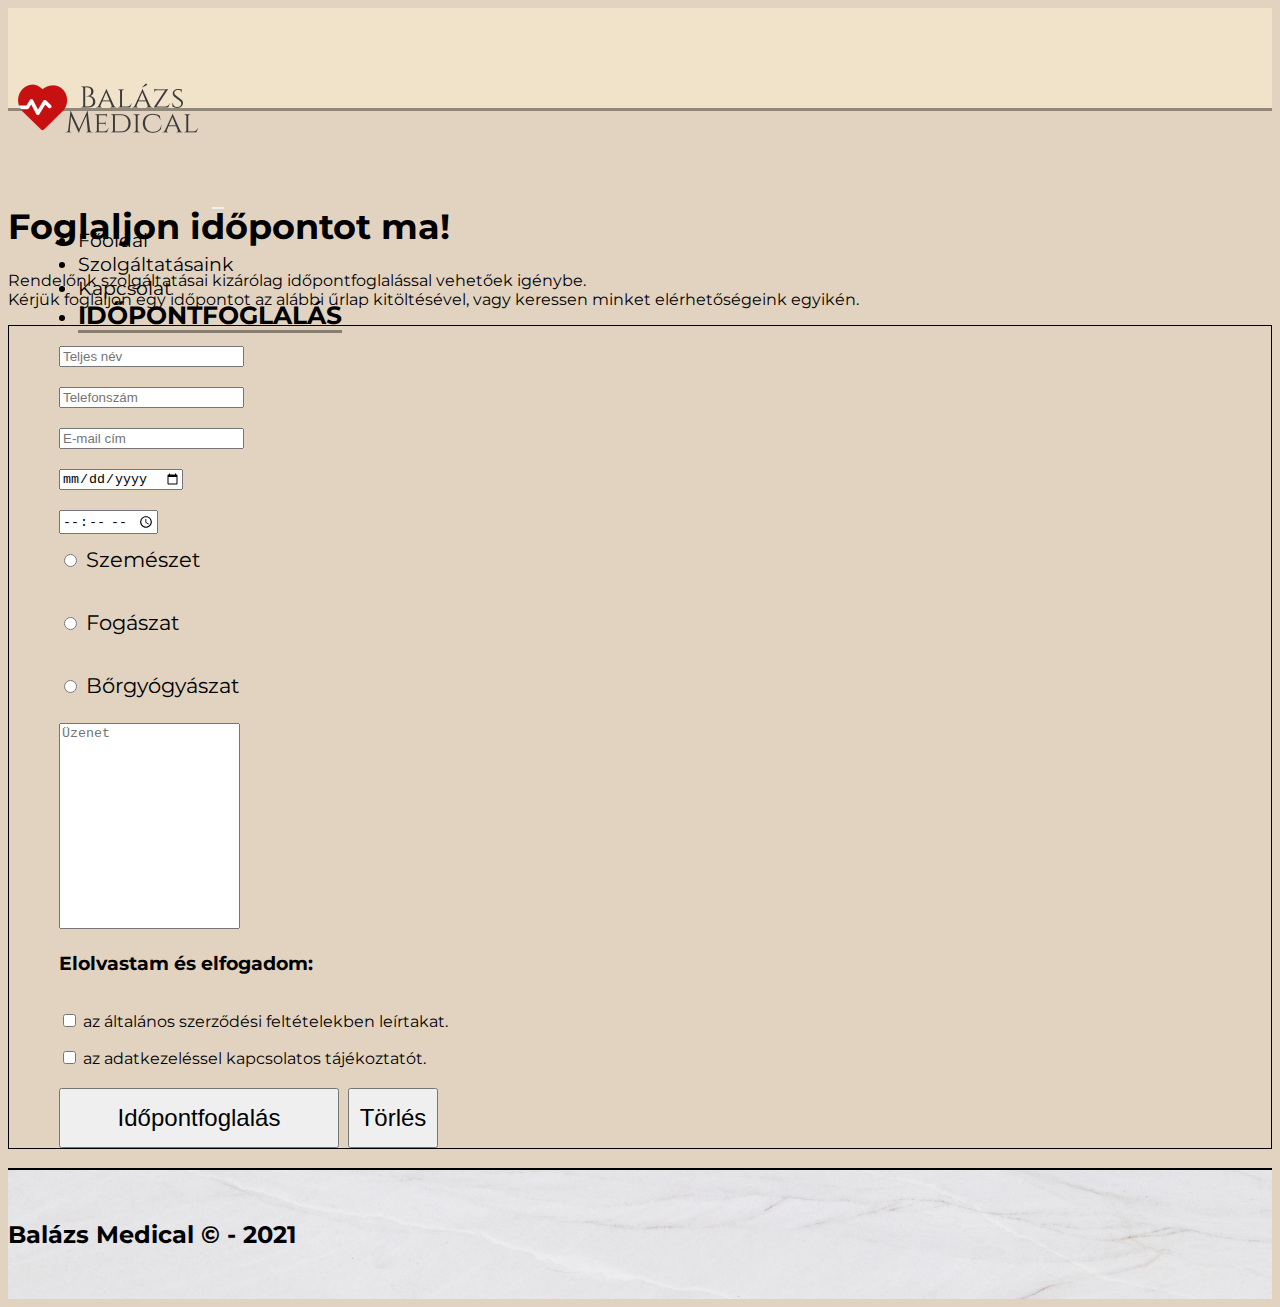
==== appointment.html @ 8642f4a6 "c" ====
<!DOCTYPE html>
<html lang="hu">

<head>
    <meta charset="UTF-8">
    <meta name="viewport" content="width=device-width, initial-scale=1.0">
    <link rel="preconnect" href="https://fonts.gstatic.com">
    <link href="https://fonts.googleapis.com/css2?family=Montserrat&display=swap" rel="stylesheet">
    <link href="https://cdn.jsdelivr.net/npm/bootstrap@5.0.0-beta3/dist/css/bootstrap.min.css" rel="stylesheet"
        integrity="sha384-eOJMYsd53ii+scO/bJGFsiCZc+5NDVN2yr8+0RDqr0Ql0h+rP48ckxlpbzKgwra6" crossorigin="anonymous">
    <script src="https://cdn.jsdelivr.net/npm/bootstrap@5.0.0-beta3/dist/js/bootstrap.bundle.min.js"
        integrity="sha384-JEW9xMcG8R+pH31jmWH6WWP0WintQrMb4s7ZOdauHnUtxwoG2vI5DkLtS3qm9Ekf"
        crossorigin="anonymous"></script>
    <link rel="stylesheet" href="./css/main.css">

    <title>Balázs Medical - Időpontfoglalás</title>
</head>

<body id="appointmentMain">
    <a href="#contact" id="tartalomraugras">Ugrás a tartalomra</a>
    <header>
        <nav class="navbar navbar-expand-lg text-uppercase navbar-light" id="mainNav">
            <div class="container-fluid">
                <a class="navbar-brand inactiveLink"><img src="./media/balazsmedical_logo.png" alt="Balázs Medical"></a>
                <button class="navbar-toggler" type="button" data-bs-toggle="collapse" data-bs-target="#collapseNav"
                    aria-controls="collapseNav" aria-expanded="false" aria-label="Navigáció ki- és bekapcsolása.">
                    <span class="navbar-toggler-icon"></span>
                </button>
                <div class="navbar-collapse collapse justify-content-end" id="collapseNav">
                    <ul class="navbar-nav align-items-center">
                        <li class="nav-item linkshadow">
                            <a class="nav-link" href="index.html">Főoldal</a>
                        </li>
                        <li class="nav-item linkshadow">
                            <a class="nav-link" href="services.html">Szolgáltatásaink</a>
                        </li>

                        <li class="nav-item linkshadow">
                            <a class="nav-link" href="contact.html">Kapcsolat</a>
                        </li>
                        <li class="nav-item linkshadow">
                            <a class="nav-link currentpage" id="idopontfoglalo" href="appointment.html">IDŐPONTFOGLALÁS</a>
                        </li>
                    </ul>
                </div>
            </div>
        </nav>
    </header>

    <div class="container" id="contact">
        <div class="row">
            <div class="col-12 text-center">
                <h1 tabindex="0">Foglaljon időpontot ma!</h1>
                <p tabindex="0">Rendelőnk szolgáltatásai kizárólag időpontfoglalással vehetőek igénybe. <br>
                    Kérjük foglaljon egy időpontot az alábbi űrlap kitöltésével, vagy keressen minket elérhetőségeink
                    egyikén.</p>
                <div id="formcontainer">
                    <form method="post" action="mailto:m1mjir@inf.elte.hu">
                        <div class="form-group row my-3">
                            <div class="col-lg-4">
                                <input type="text" class="form-control" id="inputNev" placeholder="Teljes név" maxlength="25">
                            </div>
                            <div class="col-lg-4">
                                <input type="tel" class="form-control" id="inputMobile" placeholder="Telefonszám" maxlength="12">
                            </div>
                            <div class="col-lg-4">
                                <input type="text" class="form-control" id="inputEmail" placeholder="E-mail cím" maxlength="25">
                            </div>
                        </div>
                        <div class="form-group row my-3">
                            <div class="col-lg-7">
                                <input type="date" class="form-control" id="inputDate">
                            </div>
                            <div class="col-lg-5">
                                <input type="time" min="09:00" max="17:30" step="1800" class="form-control"
                                    id="inputTime">
                            </div>
                        </div>
                        <div class="form-group row my-3">
                            <div class="col-lg-7 radiobuttons">
                                <input class="form-check-input" type="radio" name="selectedService" id="Szemeszet">
                                <label class="form-check-label" for="Szemeszet">
                                    Szemészet
                                </label> <br>
                                <input class="form-check-input" type="radio" name="selectedService" id="Fogaszat">
                                <label class="form-check-label" for="Fogaszat">
                                    Fogászat
                                </label> <br>
                                <input class="form-check-input" type="radio" name="selectedService" id="Borgyogyaszat">
                                <label class="form-check-label" for="Borgyogyaszat">
                                    Bőrgyógyászat
                                </label>
                            </div>
                            <div class="col-lg-5">
                                <div class="form-group">
                                    <textarea class="form-control inputArea" id="inputMessage" rows="5"
                                        placeholder="Üzenet" maxlength="150"></textarea>
                                </div>
                            </div>
                            <div class="form-group row my-3">
                                <div class="col-lg-7 checkboxes">
                                    <h3>Elolvastam és elfogadom:</h3>
                                    <div class="form-check">
                                        <input class="form-check-input" type="checkbox" value="" id="acceptAltSzerz">
                                        <label class="form-check-label" for="acceptAltSzerz">
                                            az általános szerződési feltételekben leírtakat.
                                        </label>
                                    </div>
                                    <div class="form-check">
                                        <input class="form-check-input" type="checkbox" value="" id="acceptAdatkezeles">
                                        <label class="form-check-label" for="acceptAdatkezeles">
                                            az adatkezeléssel kapcsolatos tájékoztatót.
                                        </label>
                                    </div>
                                </div>

                            <div class="col-lg-5 formbuttons">
                                    <button class="btn btn-secondary submitbutton" type="submit">Időpontfoglalás</button>
                                    <button class="btn btn-secondary resetbutton" type="reset">Törlés</button>
                            </div>
                        </div>
                        </div>
                    </form>
                </div>
            </div>
        </div>
    </div>

    <footer>
        <div class="container-fluid">
            <div class="col-12 text-center">
                <h2>Balázs Medical &copy; - 2021</h2>
            </div>
        </div>
    </footer>
</body>

</html>
---- css/main.css ----
/* Szalai Bence - M1MJIR
ELTE IK - Webfejlesztés */

body, html { overflow-x:hidden; }

body{
    background-color: #e2d3c0;
    font-family: 'Montserrat', sans-serif;
    position: relative;
    min-height: 100vh;
    padding-bottom: 100px;
}

.currentpage{
    border-bottom: 3px rgba(1, 1, 1, 0.4) solid;
}

.alcim{
    font-size: 2.2em;
    font-weight: bold;
    margin-bottom: 40px;
    margin-top: 50px;
}

a:active, a:link{
    color: black;
    text-decoration: underline;
}

.nav-link{
    text-decoration: none !important;
}

a:visited{
    color: rgb(151, 151, 151);
}

a:hover{
    transition: .2s;
    text-shadow:1px 1px rgba(0,0,0,0.4);
}

#tartalomraugras{
    background: #319795;
    color: #fff;
    font-weight: 700;
    padding: 4px;
    position: absolute;
    left:-10000px;
    transform: translateY(-100%);
}

#tartalomraugras:focus {
    transform: translateY(0%);
  }

/* ---------- NAVIGÁCIÓ ---------- */

.navbar{
    font-family: 'Montserrat', sans-serif;
    height: 100%;
    max-height: 100px;
    border-bottom: 3px solid rgba(0,0,0,0.4);
    padding-left: 120px;
    padding-right: 120px;
    background-color: #f0e3ca;
}

.navbar-nav > li{
    margin-left:30px;
    font-size: 1.4em;
  }

#idopontfoglalo{
    font-size: 1.3em;
    font-weight:bold;
    margin-right: 50px;
}

.navbar-toggler{
    border: 0px;
}

/* ---------- NAVIGÁCIÓ VÉGE ---------- */


/* ---------- GALÉRIA ---------- */

#carouselContainer{
   padding: 0px !important;
}

.carousel {
    width: 100%;
    height: 600px;
}

.carousel-inner {
    height: 100%;
    max-height: 100%;
}            

.carousel-item {
    width: 100%;
    height: 100%;                
}

.carousel .carousel-indicators button {
    width: 15px;
   height: 15px;
   border-radius: 100%;
 }

/* ---------- GALÉRIA VÉGE ---------- */

/* ---------- KÖSZÖNTŐ ---------- */

#koszonto{
    padding-top: 50px;
    text-align: justify;
    font-size: 1.05em;
}

#koszonto .row{
    height: 100%;
    margin-right: 150px;
    margin-left: 150px;
    padding-bottom: 50px;
}

#koszonto h1{
    font-size: 2.2em;
    font-weight: bold;
}

/* ---------- KÖSZÖNTŐ VÉGE ---------- */

/* ---------- ORVOSAINK ---------- */

#orvosaink{
    padding-top: 50px;
}

#orvosaink img{
    width: 350px;
    height: 350px;
}

.orvosbox {
    width: 100%;
    height: 100%;
    text-align: center;
}

.orvosbox img {
    margin: auto;
}


/* ---------- ORVOSAINK VÉGE ---------- */

/* ---------- VÉLEMÉNYEK ---------- */

#velemenyek{
    padding-top: 100px;
    padding-bottom: 50px;
}

#velemenyek img{
    width: 200px;
    height: 200px;
}

.velemenybox {
    width: 100%;
    height: 100%;
    text-align: center;
}

.velemenybox img {
    margin: auto;
}


.velemeny{
    margin-left: 50px;
    margin-right: 50px;
}

/* ---------- VÉLEMÉNYEK VÉGE ---------- */

/* ---------- HÍREK ---------- */

#hirek{
    padding-bottom: 50px;
}

#hirek .row{
    padding-top: 20px;
    border: 2px solid black;
}

#hirek .alcim{
    margin-bottom: 20px;
}

.kozerdekuhir{
    margin-top: 20px;
}

/* ---------- HÍREK VÉGE ---------- */

/* ---------- ELÉRHETŐSÉGEK ---------- */

.table td{
    border: 0px;
}

#elerhetosegek{
    padding-bottom: 50px;
}
/*#elerhetosegek .alcim{
    padding-top: 30px;
}

#contactfluidc{
    background-image: url(../media/tesztpic2.jpg);
    background-size:cover; 
    background-repeat: repeat-x;
}*/

#elerhetosegek .row{
    padding-top: 20px;
    border: 2px solid black;
}

.icon{
    width: 40px;
    height: 40px;
}

.socialmediaicon{
    width: 25px;
    height: 25px;
}

.contacticons img{
    margin-bottom: 10px;
}

#elerhetosegek .row{
    border-width: 0px;
}

.borderrow{
    border: 3px solid black !important;
}

#elerhetosegek{
    margin-bottom: 30px;
}

.mapsembed{
    width: 525px;
    height: 400px; 
}

/* ---------- ELÉRHETŐSÉGEK VÉGE ---------- */

/* ---------- LÁBLÉC ---------- */

footer{
    position: absolute;
    bottom: 0;
    width: 100%;
    padding-top: 30px;
    padding-bottom: 30px;
    border-top: 2px solid black;
    background-image: url(../media/tesztpic2.jpg);
    background-size:cover; 
    background-repeat: no-repeat;
}


/* ---------- LÁBLÉC VÉGE ---------- */

/* ----------                ---------- */
/* ----------                ---------- */
/* ----------                ---------- */
/* ITT KEZDŐDNEK A KÜLÖNBÖZŐ MÉRETEKRE OPTIMALIZÁLT CSS KÓDOK */
/* ----------                ---------- */
/* ----------                ---------- */
/* ----------                ---------- */



/* ---------- MOBIL NÉZET ---------- */

    @media screen and (max-width: 385px){

        #koszonto{
            padding-top: 0px;
        }

        #koszonto p{
            text-align: center;
        }

        #elerhetosegek .alcim{
            margin-bottom: 20px !important;
        }

        .datacolumn{
            padding-left: 0px;
        }

        .contacticons{
            width: 60px;
            float: left;
        }

        #formcontainer .submitbutton{
            width: 200px;
            font-size: 1.2em;
        }

        #formcontainer .resetbutton{
            width: 100px;
            margin-left: 40px;
        }

        .videocol video{
            width: 250px !important;
            max-width: 200px !important;
            position: relative;
            left: -10%;
        }

        .videocol video[poster]{
            object-fit: cover;
        }

    }

    @media screen and (max-width: 650px) {
        #koszonto video{
            width: 350px;
        }

        .carousel-indicators{
            visibility: hidden;
        }
        
        #hirek .row{
            margin-left: 20px;
            margin-right: 20px;
    }

        
    #instatd{
        padding-left: 0px !important;
        width: 90px !important;
    }

    #elerhetosegek img{
        text-align: center;
    }

    #servicesMain h1{
        font-size: 1.8rem !important;
    }

    .servcont table{
        width: 33%;
    }

}

/* ---------- MOBIL NÉZET VÉGE ---------- */

@media screen and (max-width: 1100px) { 
    #mainNav{
        padding-bottom: 15px;
    }
    .navbar-toggler{
        float: right;
    }

    #idopontfoglalo{
        font-size: 1.3em;
        font-weight:bold;
        margin-right: 0px;
    }    
    
    .navbar{
        padding-left: 60px;
        max-height: 400px;
        text-align: center;
    }
    .navbar-brand img{
        position: absolute;
        top: -25px;
        left: 20px;
        width: 120px;
        height: 120px;
    }
    .navbar-nav > li{
    margin-left:30px;
    font-size: 70%
    }

    .alcim{
        margin-left: 0px; 
    }

    .orvosbox{
        margin-top: 40px;
    }

    #orvosaink{
        padding-bottom: 50px;
    }
       
    .velemeny{
        margin-left: 80px;
        margin-right: 80px;
    }

    #throw{
        vertical-align: middle;
        text-align: center;
    }
}

@media screen and (max-width: 1350px) {
    #mainNav{
        padding-left: 0px;
        padding-right: 0px;
    }
    
    .navbar-nav > li{
        margin-left:30px;
        font-size: 1.2em;
    }

    .carousel {
        width: 100%;
        height: 300px;
    }

        
    #koszonto{
        text-align: center;
    }

    #koszonto .row{
        height: 100%;
        margin-right: 50px;
        margin-left: 50px;
        padding-bottom: 50px;
    }

    #orvosaink img{
        width: 300px;
        height: 300px;
    }    

    .velemenybox, .orvosbox{
        margin-top: 50px;
    }

    .velemeny{
        margin-left: 30px;
        margin-right: 30px;
    }
 
}

@media screen and (max-width: 1400px){
    /* FORM OPTIMALIZÁLÁSA KIS MÉRETEKRE: */
        form input, form button{
            margin-top: 20px;
        }
    
        #formcontainer{
            padding-left: 50px !important;
            padding-right: 50px !important;
        } 

        
    .contacticons{
        text-align: right;
    }

    #contact iframe, #elerhetosegek iframe{
        width: 100% !important;
    }
}

/* SERVICES.HTML - SZOLGÁLTATÁSOK OLDALA */

/*#servicesMain{
    background-image: url(../media/marblebackground.jpg);
}*/

#services, #contact{
    padding-top: 70px;
}

#services h1, #contact h1{
    font-size: 2.2em;
    font-weight: bold;
}

.smallborder{
    font-size: 1em;
    margin-bottom: 50px;
}

.servcont table{
    border: 3px black solid;
}

.smallborder td{
    padding: 3px;
    border: 1px grey solid;
}

.servicecategory{
    border: 3px black solid !important;
    text-align: center;
    vertical-align: middle;
}

.servicecategory h2{
    font-weight: bold;
}

.lastitemofcategory td{
    border-bottom: 3px black solid !important;
}

#throw{
    border-bottom: 3px black solid !important;
}

/* ---------- SERVICES.HTML VÉGE ---------- */

/* ---------- CONTACT.HTML - KAPCSOLAT OLDAL ---------- */

#contactpagetable{
    margin: 0 auto;
    height: 400px;
    width: 60%;
    text-align: center;
    vertical-align: middle;
    padding-bottom: 0px !important;
}

#contactpagetable td:first-child{
    width: 100px;
    text-align: right;
}

#contactpagetable td{
    border: 0px black solid;
}

#contactpagetable td:last-child{
    text-align: left;
}

#contact iframe{
    width: 90%;
    margin-top: 50px;
    margin-bottom: 50px;
}


/* ---------- CONTACT.HTML VÉGE ---------- */

/* ---------- APPOINTMENT.HTML - IDŐPONTFOGLALÓ OLDAL ---------- */

#formcontainer{
    padding-right: 150px;
    padding-left: 150px;
    border: 1px black solid;
    margin-bottom: 50px;
}

.radiobuttons{
    text-align: left;
    font-size: 1.3em;
}

.radiobuttons input{
    margin-bottom: 30px;
}

.inputArea{
    height: 200px;
}

.checkboxes{
    text-align: left;
}

.formbuttons button:first-child{
    font-size: 1.5em;
    width: 280px;
    height: 60px;
}

.resetbutton{
    width: 90px;
    height: 60px;
    margin-left: 5px;
    font-size: 1.5em;
}

textarea{
    resize: none;
}

/* ---------- APPOINTMENT.HTML VÉGE ---------- */
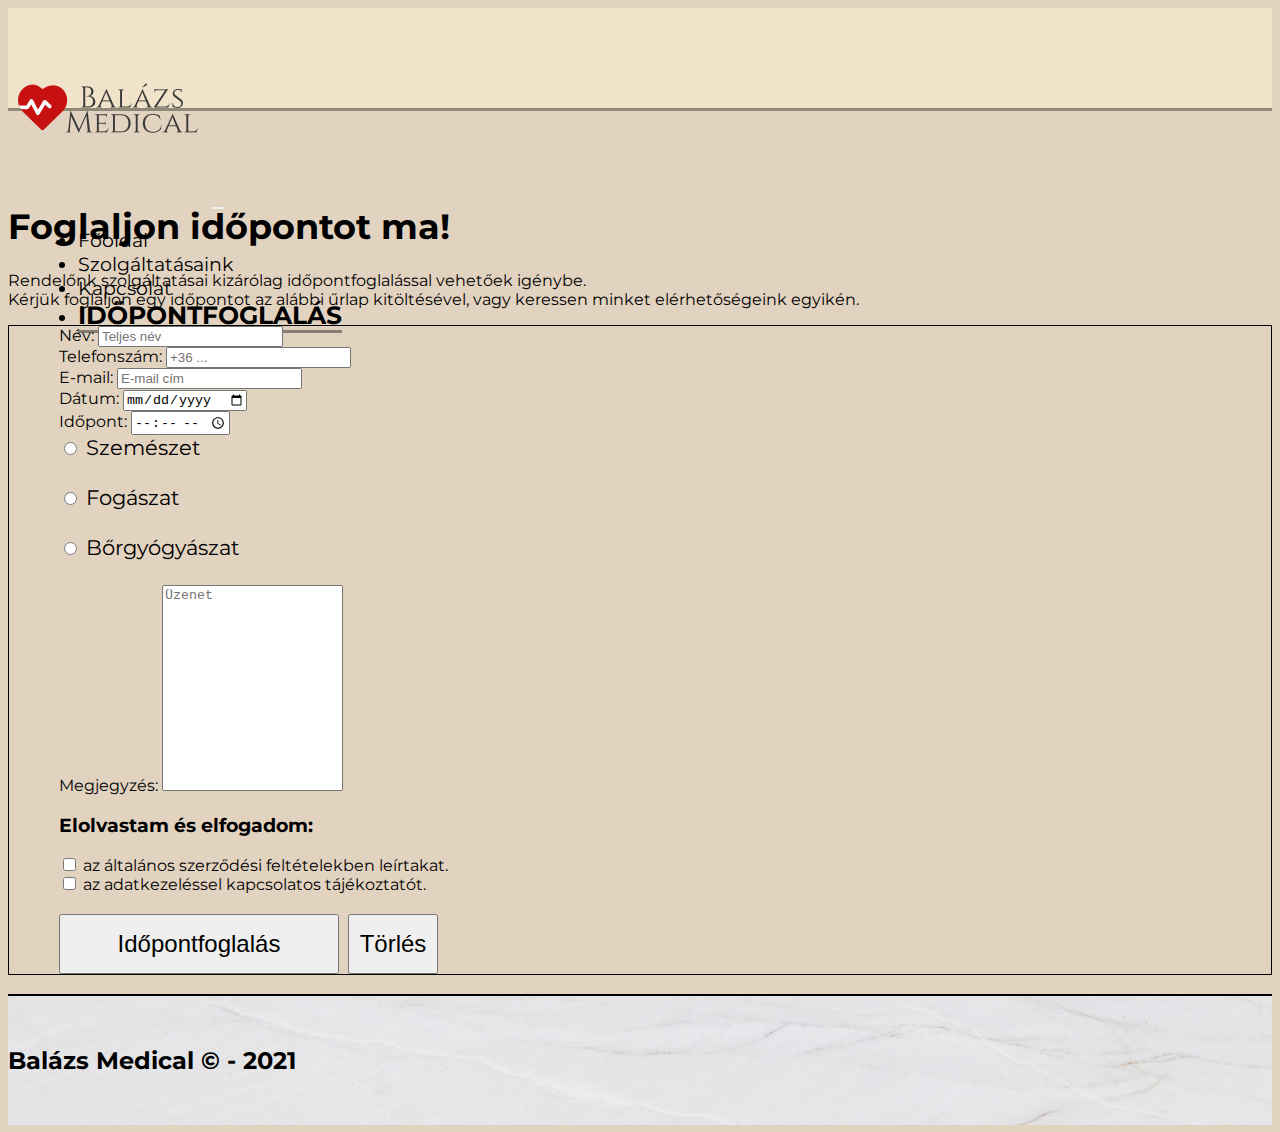
==== commit 176c7189: "c" ====
--- a/appointment.html
+++ b/appointment.html
@@ -57,57 +57,73 @@
                 <div id="formcontainer">
                     <form method="post" action="mailto:m1mjir@inf.elte.hu">
                         <div class="form-group row my-3">
-                            <div class="col-lg-4">
-                                <input type="text" class="form-control" id="inputNev" placeholder="Teljes név" maxlength="25">
+                            <div class="col-lg-4 inputField">
+                                <div class="form-group">
+                                    <label class="form-label" for="inputNev">Név:</label>
+                                    <input type="text" class="form-control" value="" name="teljesnev" id="inputNev" placeholder="Teljes név" maxlength="25">
+                                </div>
                             </div>
-                            <div class="col-lg-4">
-                                <input type="tel" class="form-control" id="inputMobile" placeholder="Telefonszám" maxlength="12">
+                            <div class="col-lg-4 inputField">
+                                <div class="form-group">
+                                    <label class="form-label" for="inputMobile">Telefonszám:</label>
+                                    <input type="tel" class="form-control" id="inputMobile" value="" name="telefonszam" placeholder="+36 ..." maxlength="12">
+                                </div>
                             </div>
-                            <div class="col-lg-4">
-                                <input type="text" class="form-control" id="inputEmail" placeholder="E-mail cím" maxlength="25">
+                            <div class="col-lg-4 inputField">
+                                <div class="form-group">
+                                    <label class="form-label" for="inputEmail">E-mail:</label>
+                                    <input type="text" class="form-control" id="inputEmail" value="" name="emailcim" placeholder="E-mail cím" maxlength="25">
+                                </div>
                             </div>
                         </div>
                         <div class="form-group row my-3">
-                            <div class="col-lg-7">
-                                <input type="date" class="form-control" id="inputDate">
+                            <div class="col-lg-7 inputField">
+                                <div class="form-group">
+                                    <label class="form-label" for="inputDate">Dátum:</label>
+                                <input type="date" class="form-control" id="inputDate" value="" name="datum">
+                                </div>
                             </div>
-                            <div class="col-lg-5">
-                                <input type="time" min="09:00" max="17:30" step="1800" class="form-control"
-                                    id="inputTime">
+                            <div class="col-lg-5 inputField">
+                                <div class="form-group">
+                                    <label class="form-label" for="inputTime">Időpont:</label>
+                                    <input type="time" min="09:00" max="17:30" step="1800" class="form-control"
+                                    id="inputTime" value="" name="idopont">
+                                </div>
                             </div>
                         </div>
                         <div class="form-group row my-3">
                             <div class="col-lg-7 radiobuttons">
-                                <input class="form-check-input" type="radio" name="selectedService" id="Szemeszet">
+                                <input class="form-check-input" type="radio" name="selectedService" id="Szemeszet" value="Szemeszet">
                                 <label class="form-check-label" for="Szemeszet">
                                     Szemészet
                                 </label> <br>
-                                <input class="form-check-input" type="radio" name="selectedService" id="Fogaszat">
+                                <input class="form-check-input" type="radio" name="selectedService" id="Fogaszat" value="Fogaszat">
                                 <label class="form-check-label" for="Fogaszat">
                                     Fogászat
                                 </label> <br>
-                                <input class="form-check-input" type="radio" name="selectedService" id="Borgyogyaszat">
+                                <input class="form-check-input" type="radio" name="selectedService" id="Borgyogyaszat" value="Borgyogyaszat">
                                 <label class="form-check-label" for="Borgyogyaszat">
                                     Bőrgyógyászat
                                 </label>
                             </div>
-                            <div class="col-lg-5">
+                            <div class="col-lg-5 inputField">
                                 <div class="form-group">
+                                    <label class="form-label" for="inputMessage">Megjegyzés:</label>
                                     <textarea class="form-control inputArea" id="inputMessage" rows="5"
-                                        placeholder="Üzenet" maxlength="150"></textarea>
+                                        placeholder="Üzenet" maxlength="150" value="" name="megjegyzes"></textarea>
                                 </div>
                             </div>
                             <div class="form-group row my-3">
                                 <div class="col-lg-7 checkboxes">
                                     <h3>Elolvastam és elfogadom:</h3>
                                     <div class="form-check">
-                                        <input class="form-check-input" type="checkbox" value="" id="acceptAltSzerz">
+                                        <input class="form-check-input" type="checkbox" value="" id="acceptAltSzerz" name="elfASZF">
                                         <label class="form-check-label" for="acceptAltSzerz">
                                             az általános szerződési feltételekben leírtakat.
                                         </label>
                                     </div>
                                     <div class="form-check">
-                                        <input class="form-check-input" type="checkbox" value="" id="acceptAdatkezeles">
+                                        <input class="form-check-input" type="checkbox" value="" id="acceptAdatkezeles" name="elfAdatkezeles">
                                         <label class="form-check-label" for="acceptAdatkezeles">
                                             az adatkezeléssel kapcsolatos tájékoztatót.
                                         </label>
--- a/css/main.css
+++ b/css/main.css
@@ -25,20 +25,22 @@
 a:active, a:link{
     color: black;
     text-decoration: underline;
-}
-
-.nav-link{
-    text-decoration: none !important;
-}
+} 
 
 a:visited{
-    color: rgb(151, 151, 151);
+    color: rgb(167, 167, 167);
+    font-style: italic;
 }
 
 a:hover{
     transition: .2s;
     text-shadow:1px 1px rgba(0,0,0,0.4);
 }
+
+.nav-link{
+    text-decoration: none !important;
+}
+
 
 #tartalomraugras{
     background: #319795;
@@ -588,6 +590,19 @@
     margin-bottom: 50px;
 }
 
+#formcontainer .inputField{
+    text-align: left;
+}
+
+#formcontainer .form-label{
+    margin-bottom: 0px;
+    margin-top: 15px;
+}
+
+#formcontainer input{
+    margin-top: 0px;
+}
+
 .radiobuttons{
     text-align: left;
     font-size: 1.3em;
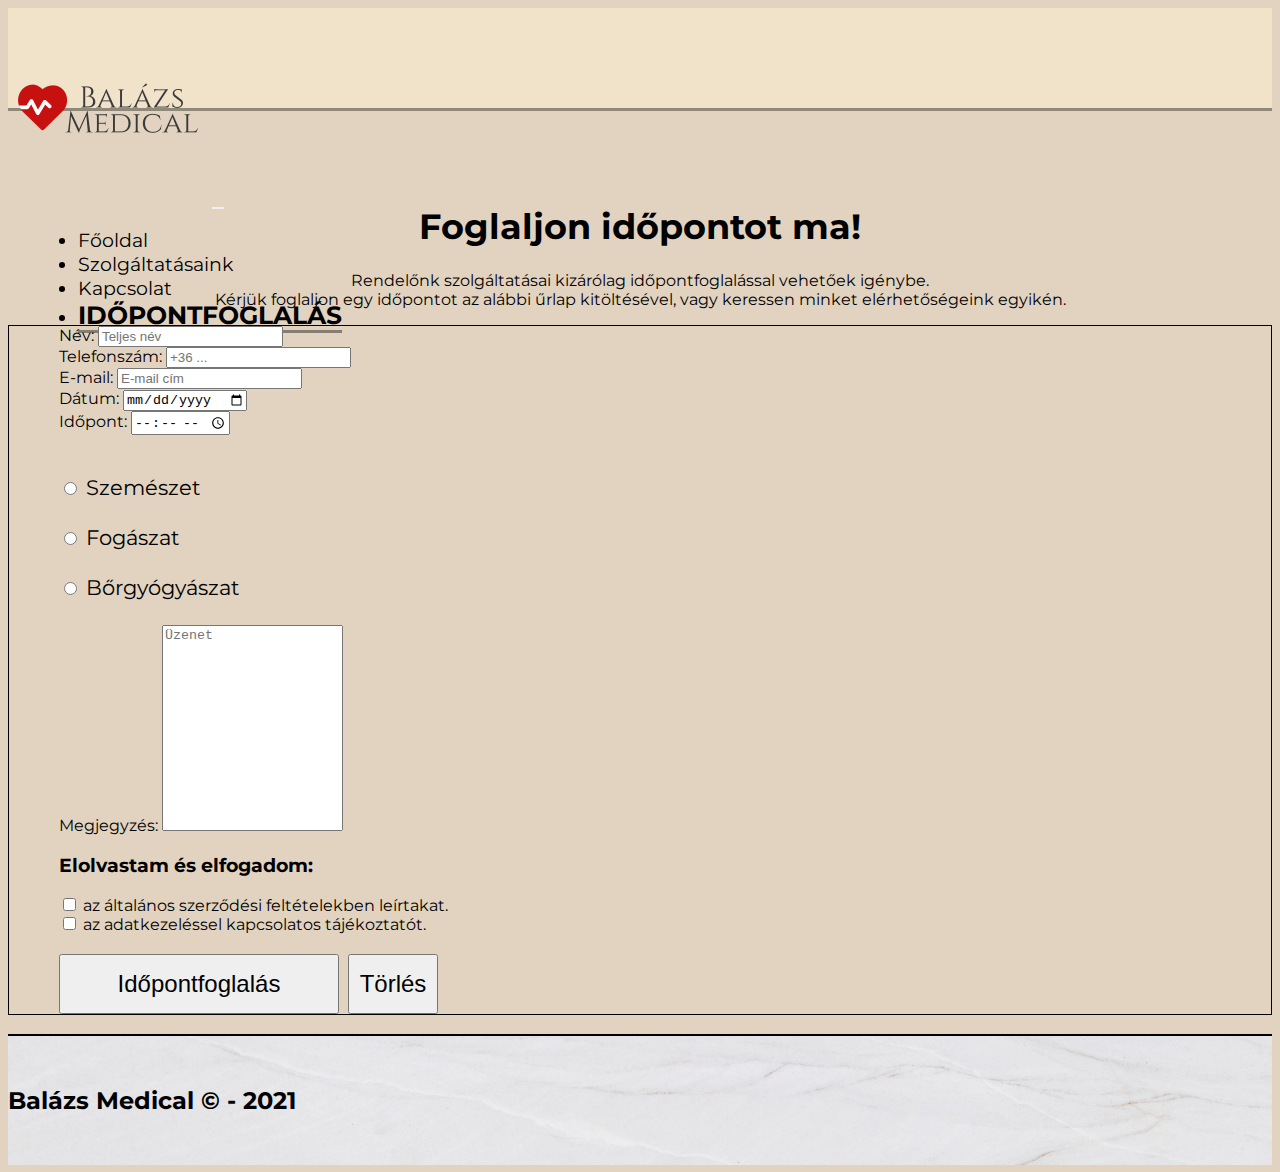
==== commit d014bc41: "c" ====
--- a/appointment.html
+++ b/appointment.html
@@ -49,11 +49,12 @@
 
     <div class="container" id="contact">
         <div class="row">
-            <div class="col-12 text-center">
+            <div class="col-12 centCol">
                 <h1 tabindex="0">Foglaljon időpontot ma!</h1>
                 <p tabindex="0">Rendelőnk szolgáltatásai kizárólag időpontfoglalással vehetőek igénybe. <br>
                     Kérjük foglaljon egy időpontot az alábbi űrlap kitöltésével, vagy keressen minket elérhetőségeink
                     egyikén.</p>
+                </div>
                 <div id="formcontainer">
                     <form method="post" action="mailto:m1mjir@inf.elte.hu">
                         <div class="form-group row my-3">
@@ -129,16 +130,14 @@
                                         </label>
                                     </div>
                                 </div>
-
-                            <div class="col-lg-5 formbuttons">
-                                    <button class="btn btn-secondary submitbutton" type="submit">Időpontfoglalás</button>
-                                    <button class="btn btn-secondary resetbutton" type="reset">Törlés</button>
+                                    <div class="col-lg-5 formbuttons">
+                                        <button class="btn btn-secondary submitbutton" type="submit">Időpontfoglalás</button>
+                                        <button class="btn btn-secondary resetbutton" type="reset">Törlés</button>
+                                    </div>
                             </div>
-                        </div>
                         </div>
                     </form>
                 </div>
-            </div>
         </div>
     </div>
 
--- a/css/main.css
+++ b/css/main.css
@@ -376,6 +376,14 @@
         width: 33%;
     }
 
+    .formbuttons{
+        text-align: center;
+    }
+
+    .resetbutton{
+        margin-left: 0px !important;
+    }
+
 }
 
 /* ---------- MOBIL NÉZET VÉGE ---------- */
@@ -590,8 +598,8 @@
     margin-bottom: 50px;
 }
 
-#formcontainer .inputField{
-    text-align: left;
+.centCol{
+    text-align: center;
 }
 
 #formcontainer .form-label{
@@ -604,6 +612,7 @@
 }
 
 .radiobuttons{
+    margin-top: 40px;
     text-align: left;
     font-size: 1.3em;
 }
@@ -616,9 +625,6 @@
     height: 200px;
 }
 
-.checkboxes{
-    text-align: left;
-}
 
 .formbuttons button:first-child{
     font-size: 1.5em;
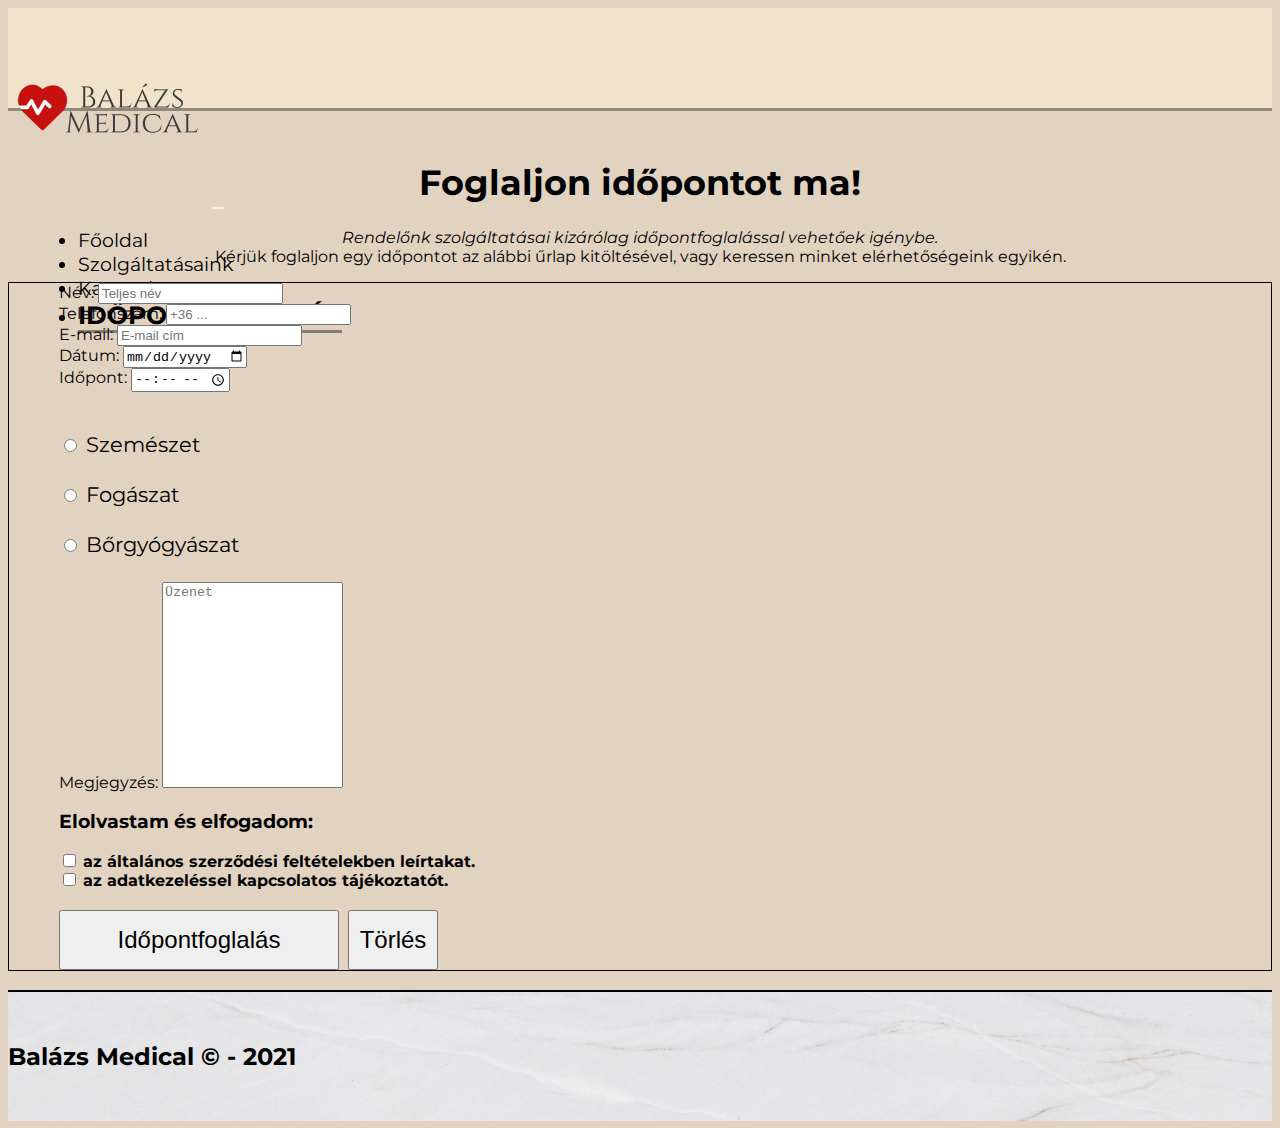
==== commit 97740f0b: "c" ====
--- a/appointment.html
+++ b/appointment.html
@@ -17,7 +17,7 @@
 </head>
 
 <body id="appointmentMain">
-    <a href="#contact" id="tartalomraugras">Ugrás a tartalomra</a>
+    <a href="#appointment" id="tartalomraugras">Ugrás a tartalomra</a>
     <header>
         <nav class="navbar navbar-expand-lg text-uppercase navbar-light" id="mainNav">
             <div class="container-fluid">
@@ -39,7 +39,8 @@
                             <a class="nav-link" href="contact.html">Kapcsolat</a>
                         </li>
                         <li class="nav-item linkshadow">
-                            <a class="nav-link currentpage" id="idopontfoglalo" href="appointment.html">IDŐPONTFOGLALÁS</a>
+                            <a class="nav-link currentpage" id="idopontfoglalo"
+                                href="appointment.html">IDŐPONTFOGLALÁS</a>
                         </li>
                     </ul>
                 </div>
@@ -47,99 +48,107 @@
         </nav>
     </header>
 
-    <div class="container" id="contact">
-        <div class="row">
-            <div class="col-12 centCol">
-                <h1 tabindex="0">Foglaljon időpontot ma!</h1>
-                <p tabindex="0">Rendelőnk szolgáltatásai kizárólag időpontfoglalással vehetőek igénybe. <br>
-                    Kérjük foglaljon egy időpontot az alábbi űrlap kitöltésével, vagy keressen minket elérhetőségeink
-                    egyikén.</p>
+    <section class="container" id="appointment">
+            <div class="row">
+                <div class="col-12 centCol">
+                    <h1 tabindex="0">Foglaljon időpontot ma!</h1>
+                    <p tabindex="0"><em>Rendelőnk szolgáltatásai kizárólag időpontfoglalással vehetőek igénybe. </em><br>
+                        Kérjük foglaljon egy időpontot az alábbi űrlap kitöltésével, vagy keressen minket elérhetőségeink
+                        egyikén.</p>
                 </div>
-                <div id="formcontainer">
-                    <form method="post" action="mailto:m1mjir@inf.elte.hu">
-                        <div class="form-group row my-3">
-                            <div class="col-lg-4 inputField">
-                                <div class="form-group">
-                                    <label class="form-label" for="inputNev">Név:</label>
-                                    <input type="text" class="form-control" value="" name="teljesnev" id="inputNev" placeholder="Teljes név" maxlength="25">
-                                </div>
+            </div>
+            <div id="formcontainer">
+                <form method="post" action="mailto:m1mjir@inf.elte.hu">
+                    <div class="form-group row my-3">
+                        <div class="col-lg-4 inputField">
+                            <div class="form-group">
+                                <label class="form-label" for="inputNev">Név:</label>
+                                <input type="text" class="form-control" value="" name="teljesnev" id="inputNev"
+                                    placeholder="Teljes név" maxlength="25">
                             </div>
-                            <div class="col-lg-4 inputField">
-                                <div class="form-group">
-                                    <label class="form-label" for="inputMobile">Telefonszám:</label>
-                                    <input type="tel" class="form-control" id="inputMobile" value="" name="telefonszam" placeholder="+36 ..." maxlength="12">
-                                </div>
+                        </div>
+                        <div class="col-lg-4 inputField">
+                            <div class="form-group">
+                                <label class="form-label" for="inputMobile">Telefonszám:</label>
+                                <input type="tel" class="form-control" id="inputMobile" value="" name="telefonszam"
+                                    placeholder="+36 ..." maxlength="12">
                             </div>
-                            <div class="col-lg-4 inputField">
-                                <div class="form-group">
-                                    <label class="form-label" for="inputEmail">E-mail:</label>
-                                    <input type="text" class="form-control" id="inputEmail" value="" name="emailcim" placeholder="E-mail cím" maxlength="25">
-                                </div>
+                        </div>
+                        <div class="col-lg-4 inputField">
+                            <div class="form-group">
+                                <label class="form-label" for="inputEmail">E-mail:</label>
+                                <input type="text" class="form-control" id="inputEmail" value="" name="emailcim"
+                                    placeholder="E-mail cím" maxlength="25">
+                            </div>
+                        </div>
+                    </div>
+                    <div class="form-group row my-3">
+                        <div class="col-lg-7 inputField">
+                            <div class="form-group">
+                                <label class="form-label" for="inputDate">Dátum:</label>
+                                <input type="date" class="form-control" id="inputDate" value="" name="datum">
+                            </div>
+                        </div>
+                        <div class="col-lg-5 inputField">
+                            <div class="form-group">
+                                <label class="form-label" for="inputTime">Időpont:</label>
+                                <input type="time" min="09:00" max="17:30" step="1800" class="form-control"
+                                    id="inputTime" value="" name="idopont">
+                            </div>
+                        </div>
+                    </div>
+                    <div class="form-group row my-3">
+                        <div class="col-lg-7 radiobuttons">
+                            <input class="form-check-input" type="radio" name="selectedService" id="Szemeszet"
+                                value="Szemeszet">
+                            <label class="form-check-label" for="Szemeszet">
+                                Szemészet
+                            </label> <br>
+                            <input class="form-check-input" type="radio" name="selectedService" id="Fogaszat"
+                                value="Fogaszat">
+                            <label class="form-check-label" for="Fogaszat">
+                                Fogászat
+                            </label> <br>
+                            <input class="form-check-input" type="radio" name="selectedService" id="Borgyogyaszat"
+                                value="Borgyogyaszat">
+                            <label class="form-check-label" for="Borgyogyaszat">
+                                Bőrgyógyászat
+                            </label>
+                        </div>
+                        <div class="col-lg-5 inputField">
+                            <div class="form-group">
+                                <label class="form-label" for="inputMessage">Megjegyzés:</label>
+                                <textarea class="form-control inputArea" id="inputMessage" rows="5" placeholder="Üzenet"
+                                    maxlength="150" name="megjegyzes"></textarea>
                             </div>
                         </div>
                         <div class="form-group row my-3">
-                            <div class="col-lg-7 inputField">
-                                <div class="form-group">
-                                    <label class="form-label" for="inputDate">Dátum:</label>
-                                <input type="date" class="form-control" id="inputDate" value="" name="datum">
+                            <div class="col-lg-7 checkboxes">
+                                <h3>Elolvastam és elfogadom:</h3>
+                                <div class="form-check">
+                                    <input class="form-check-input" type="checkbox" value="" id="acceptAltSzerz"
+                                        name="elfASZF">
+                                    <label class="form-check-label" for="acceptAltSzerz">
+                                        <strong>az általános szerződési feltételekben leírtakat.</strong>
+                                    </label>
+                                </div>
+                                <div class="form-check">
+                                    <input class="form-check-input" type="checkbox" value="" id="acceptAdatkezeles"
+                                        name="elfAdatkezeles">
+                                    <label class="form-check-label" for="acceptAdatkezeles">
+                                        <strong>az adatkezeléssel kapcsolatos tájékoztatót.</strong>
+                                    </label>
                                 </div>
                             </div>
-                            <div class="col-lg-5 inputField">
-                                <div class="form-group">
-                                    <label class="form-label" for="inputTime">Időpont:</label>
-                                    <input type="time" min="09:00" max="17:30" step="1800" class="form-control"
-                                    id="inputTime" value="" name="idopont">
-                                </div>
+                            <div class="col-lg-5 formbuttons">
+                                <button class="btn btn-secondary submitbutton" type="submit">Időpontfoglalás</button>
+                                <button class="btn btn-secondary resetbutton" type="reset">Törlés</button>
                             </div>
                         </div>
-                        <div class="form-group row my-3">
-                            <div class="col-lg-7 radiobuttons">
-                                <input class="form-check-input" type="radio" name="selectedService" id="Szemeszet" value="Szemeszet">
-                                <label class="form-check-label" for="Szemeszet">
-                                    Szemészet
-                                </label> <br>
-                                <input class="form-check-input" type="radio" name="selectedService" id="Fogaszat" value="Fogaszat">
-                                <label class="form-check-label" for="Fogaszat">
-                                    Fogászat
-                                </label> <br>
-                                <input class="form-check-input" type="radio" name="selectedService" id="Borgyogyaszat" value="Borgyogyaszat">
-                                <label class="form-check-label" for="Borgyogyaszat">
-                                    Bőrgyógyászat
-                                </label>
-                            </div>
-                            <div class="col-lg-5 inputField">
-                                <div class="form-group">
-                                    <label class="form-label" for="inputMessage">Megjegyzés:</label>
-                                    <textarea class="form-control inputArea" id="inputMessage" rows="5"
-                                        placeholder="Üzenet" maxlength="150" value="" name="megjegyzes"></textarea>
-                                </div>
-                            </div>
-                            <div class="form-group row my-3">
-                                <div class="col-lg-7 checkboxes">
-                                    <h3>Elolvastam és elfogadom:</h3>
-                                    <div class="form-check">
-                                        <input class="form-check-input" type="checkbox" value="" id="acceptAltSzerz" name="elfASZF">
-                                        <label class="form-check-label" for="acceptAltSzerz">
-                                            az általános szerződési feltételekben leírtakat.
-                                        </label>
-                                    </div>
-                                    <div class="form-check">
-                                        <input class="form-check-input" type="checkbox" value="" id="acceptAdatkezeles" name="elfAdatkezeles">
-                                        <label class="form-check-label" for="acceptAdatkezeles">
-                                            az adatkezeléssel kapcsolatos tájékoztatót.
-                                        </label>
-                                    </div>
-                                </div>
-                                    <div class="col-lg-5 formbuttons">
-                                        <button class="btn btn-secondary submitbutton" type="submit">Időpontfoglalás</button>
-                                        <button class="btn btn-secondary resetbutton" type="reset">Törlés</button>
-                                    </div>
-                            </div>
-                        </div>
-                    </form>
-                </div>
-        </div>
-    </div>
+                    </div>
+                </form>
+            </div>
+    </section>
 
     <footer>
         <div class="container-fluid">
--- a/css/main.css
+++ b/css/main.css
@@ -598,6 +598,10 @@
     margin-bottom: 50px;
 }
 
+#appointment{
+    margin-top: 50px;
+}
+
 .centCol{
     text-align: center;
 }
@@ -643,4 +647,9 @@
     resize: none;
 }
 
+#appointment h1{
+    font-size: 2.2em;
+    font-weight: bold;
+}
+
 /* ---------- APPOINTMENT.HTML VÉGE ---------- */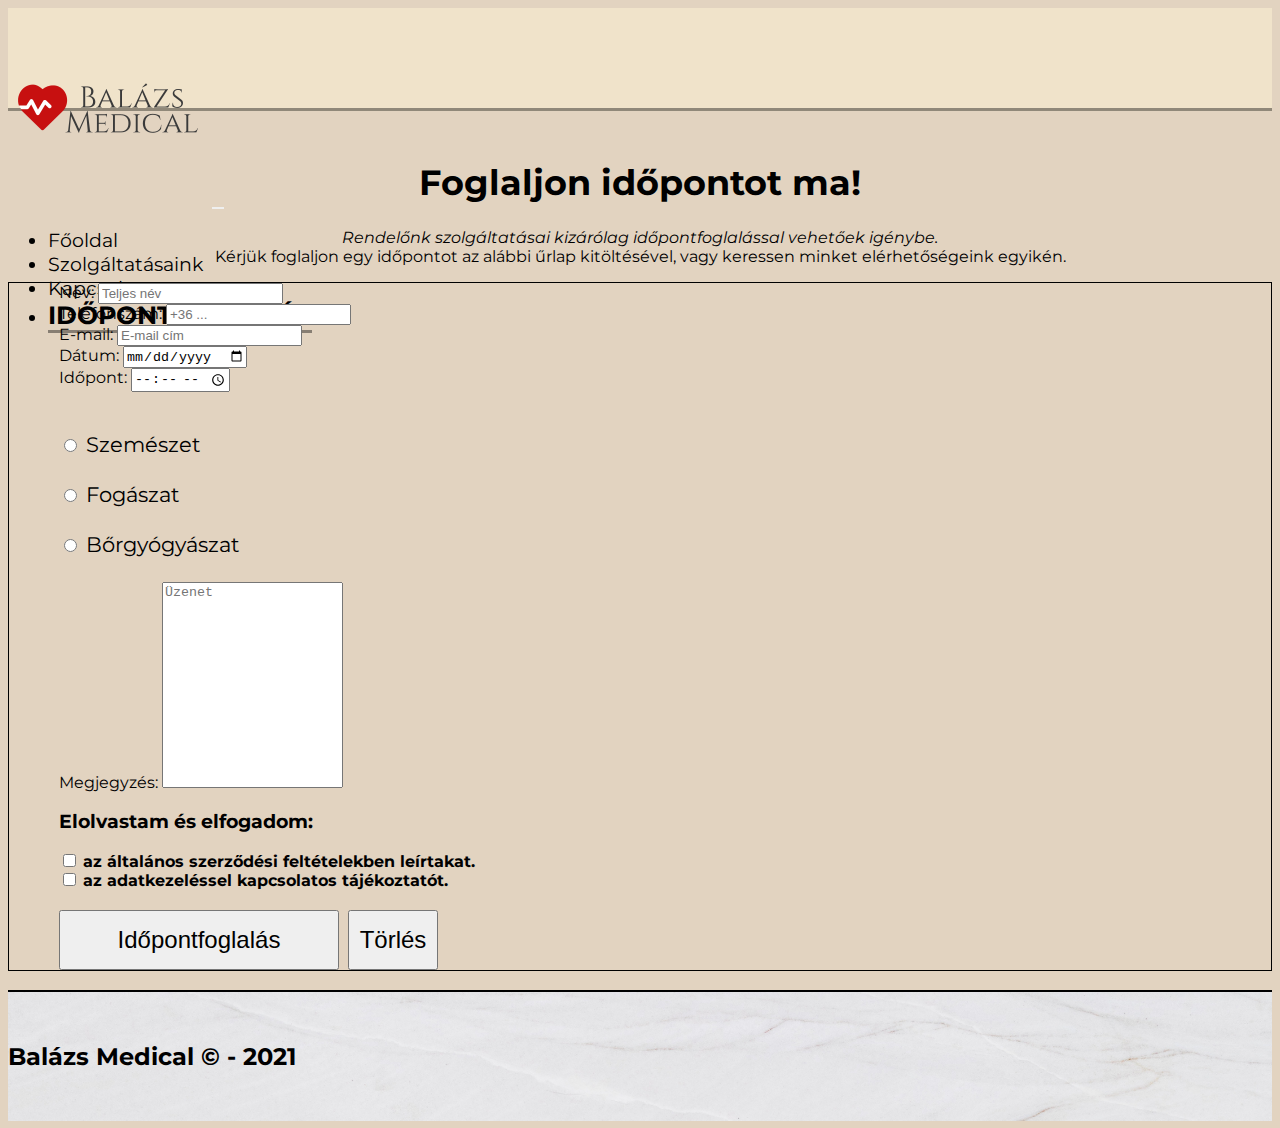
==== commit a7868cd6: "main" ====
--- a/appointment.html
+++ b/appointment.html
@@ -4,6 +4,7 @@
 <head>
     <meta charset="UTF-8">
     <meta name="viewport" content="width=device-width, initial-scale=1.0">
+    <link rel="icon" href="media/favicon.ico">
     <link rel="preconnect" href="https://fonts.gstatic.com">
     <link href="https://fonts.googleapis.com/css2?family=Montserrat&display=swap" rel="stylesheet">
     <link href="https://cdn.jsdelivr.net/npm/bootstrap@5.0.0-beta3/dist/css/bootstrap.min.css" rel="stylesheet"
@@ -48,107 +49,109 @@
         </nav>
     </header>
 
+ <main>
     <section class="container" id="appointment">
-            <div class="row">
-                <div class="col-12 centCol">
-                    <h1 tabindex="0">Foglaljon időpontot ma!</h1>
-                    <p tabindex="0"><em>Rendelőnk szolgáltatásai kizárólag időpontfoglalással vehetőek igénybe. </em><br>
-                        Kérjük foglaljon egy időpontot az alábbi űrlap kitöltésével, vagy keressen minket elérhetőségeink
-                        egyikén.</p>
+        <div class="row">
+            <div class="col-12 centCol">
+                <h1 tabindex="0">Foglaljon időpontot ma!</h1>
+                <p tabindex="0"><em>Rendelőnk szolgáltatásai kizárólag időpontfoglalással vehetőek igénybe. </em><br>
+                    Kérjük foglaljon egy időpontot az alábbi űrlap kitöltésével, vagy keressen minket elérhetőségeink
+                    egyikén.</p>
+            </div>
+        </div>
+        <div id="formcontainer">
+            <form method="post" action="mailto:m1mjir@inf.elte.hu">
+                <div class="form-group row my-3">
+                    <div class="col-lg-4 inputField">
+                        <div class="form-group">
+                            <label class="form-label" for="inputNev">Név:</label>
+                            <input type="text" class="form-control" value="" name="teljesnev" id="inputNev"
+                                placeholder="Teljes név" maxlength="25">
+                        </div>
+                    </div>
+                    <div class="col-lg-4 inputField">
+                        <div class="form-group">
+                            <label class="form-label" for="inputMobile">Telefonszám:</label>
+                            <input type="tel" class="form-control" id="inputMobile" value="" name="telefonszam"
+                                placeholder="+36 ..." maxlength="12">
+                        </div>
+                    </div>
+                    <div class="col-lg-4 inputField">
+                        <div class="form-group">
+                            <label class="form-label" for="inputEmail">E-mail:</label>
+                            <input type="text" class="form-control" id="inputEmail" value="" name="emailcim"
+                                placeholder="E-mail cím" maxlength="25">
+                        </div>
+                    </div>
                 </div>
-            </div>
-            <div id="formcontainer">
-                <form method="post" action="mailto:m1mjir@inf.elte.hu">
-                    <div class="form-group row my-3">
-                        <div class="col-lg-4 inputField">
-                            <div class="form-group">
-                                <label class="form-label" for="inputNev">Név:</label>
-                                <input type="text" class="form-control" value="" name="teljesnev" id="inputNev"
-                                    placeholder="Teljes név" maxlength="25">
-                            </div>
+                <div class="form-group row my-3">
+                    <div class="col-lg-7 inputField">
+                        <div class="form-group">
+                            <label class="form-label" for="inputDate">Dátum:</label>
+                            <input type="date" class="form-control" id="inputDate" value="" name="datum">
                         </div>
-                        <div class="col-lg-4 inputField">
-                            <div class="form-group">
-                                <label class="form-label" for="inputMobile">Telefonszám:</label>
-                                <input type="tel" class="form-control" id="inputMobile" value="" name="telefonszam"
-                                    placeholder="+36 ..." maxlength="12">
-                            </div>
+                    </div>
+                    <div class="col-lg-5 inputField">
+                        <div class="form-group">
+                            <label class="form-label" for="inputTime">Időpont:</label>
+                            <input type="time" min="09:00" max="17:30" step="1800" class="form-control"
+                                id="inputTime" value="" name="idopont">
                         </div>
-                        <div class="col-lg-4 inputField">
-                            <div class="form-group">
-                                <label class="form-label" for="inputEmail">E-mail:</label>
-                                <input type="text" class="form-control" id="inputEmail" value="" name="emailcim"
-                                    placeholder="E-mail cím" maxlength="25">
-                            </div>
+                    </div>
+                </div>
+                <div class="form-group row my-3">
+                    <div class="col-lg-7 radiobuttons">
+                        <input class="form-check-input" type="radio" name="selectedService" id="Szemeszet"
+                            value="Szemeszet">
+                        <label class="form-check-label" for="Szemeszet">
+                            Szemészet
+                        </label> <br>
+                        <input class="form-check-input" type="radio" name="selectedService" id="Fogaszat"
+                            value="Fogaszat">
+                        <label class="form-check-label" for="Fogaszat">
+                            Fogászat
+                        </label> <br>
+                        <input class="form-check-input" type="radio" name="selectedService" id="Borgyogyaszat"
+                            value="Borgyogyaszat">
+                        <label class="form-check-label" for="Borgyogyaszat">
+                            Bőrgyógyászat
+                        </label>
+                    </div>
+                    <div class="col-lg-5 inputField">
+                        <div class="form-group">
+                            <label class="form-label" for="inputMessage">Megjegyzés:</label>
+                            <textarea class="form-control inputArea" id="inputMessage" rows="5" placeholder="Üzenet"
+                                maxlength="150" name="megjegyzes"></textarea>
                         </div>
                     </div>
                     <div class="form-group row my-3">
-                        <div class="col-lg-7 inputField">
-                            <div class="form-group">
-                                <label class="form-label" for="inputDate">Dátum:</label>
-                                <input type="date" class="form-control" id="inputDate" value="" name="datum">
+                        <div class="col-lg-7 checkboxes">
+                            <h3>Elolvastam és elfogadom:</h3>
+                            <div class="form-check">
+                                <input class="form-check-input" type="checkbox" value="" id="acceptAltSzerz"
+                                    name="elfASZF">
+                                <label class="form-check-label" for="acceptAltSzerz">
+                                    <strong>az általános szerződési feltételekben leírtakat.</strong>
+                                </label>
+                            </div>
+                            <div class="form-check">
+                                <input class="form-check-input" type="checkbox" value="" id="acceptAdatkezeles"
+                                    name="elfAdatkezeles">
+                                <label class="form-check-label" for="acceptAdatkezeles">
+                                    <strong>az adatkezeléssel kapcsolatos tájékoztatót.</strong>
+                                </label>
                             </div>
                         </div>
-                        <div class="col-lg-5 inputField">
-                            <div class="form-group">
-                                <label class="form-label" for="inputTime">Időpont:</label>
-                                <input type="time" min="09:00" max="17:30" step="1800" class="form-control"
-                                    id="inputTime" value="" name="idopont">
-                            </div>
+                        <div class="col-lg-5 formbuttons">
+                            <button class="btn btn-secondary submitbutton" type="submit">Időpontfoglalás</button>
+                            <button class="btn btn-secondary resetbutton" type="reset">Törlés</button>
                         </div>
                     </div>
-                    <div class="form-group row my-3">
-                        <div class="col-lg-7 radiobuttons">
-                            <input class="form-check-input" type="radio" name="selectedService" id="Szemeszet"
-                                value="Szemeszet">
-                            <label class="form-check-label" for="Szemeszet">
-                                Szemészet
-                            </label> <br>
-                            <input class="form-check-input" type="radio" name="selectedService" id="Fogaszat"
-                                value="Fogaszat">
-                            <label class="form-check-label" for="Fogaszat">
-                                Fogászat
-                            </label> <br>
-                            <input class="form-check-input" type="radio" name="selectedService" id="Borgyogyaszat"
-                                value="Borgyogyaszat">
-                            <label class="form-check-label" for="Borgyogyaszat">
-                                Bőrgyógyászat
-                            </label>
-                        </div>
-                        <div class="col-lg-5 inputField">
-                            <div class="form-group">
-                                <label class="form-label" for="inputMessage">Megjegyzés:</label>
-                                <textarea class="form-control inputArea" id="inputMessage" rows="5" placeholder="Üzenet"
-                                    maxlength="150" name="megjegyzes"></textarea>
-                            </div>
-                        </div>
-                        <div class="form-group row my-3">
-                            <div class="col-lg-7 checkboxes">
-                                <h3>Elolvastam és elfogadom:</h3>
-                                <div class="form-check">
-                                    <input class="form-check-input" type="checkbox" value="" id="acceptAltSzerz"
-                                        name="elfASZF">
-                                    <label class="form-check-label" for="acceptAltSzerz">
-                                        <strong>az általános szerződési feltételekben leírtakat.</strong>
-                                    </label>
-                                </div>
-                                <div class="form-check">
-                                    <input class="form-check-input" type="checkbox" value="" id="acceptAdatkezeles"
-                                        name="elfAdatkezeles">
-                                    <label class="form-check-label" for="acceptAdatkezeles">
-                                        <strong>az adatkezeléssel kapcsolatos tájékoztatót.</strong>
-                                    </label>
-                                </div>
-                            </div>
-                            <div class="col-lg-5 formbuttons">
-                                <button class="btn btn-secondary submitbutton" type="submit">Időpontfoglalás</button>
-                                <button class="btn btn-secondary resetbutton" type="reset">Törlés</button>
-                            </div>
-                        </div>
-                    </div>
-                </form>
-            </div>
-    </section>
+                </div>
+            </form>
+        </div>
+</section>
+ </main>
 
     <footer>
         <div class="container-fluid">
--- a/css/main.css
+++ b/css/main.css
@@ -342,11 +342,15 @@
             object-fit: cover;
         }
 
+        nav .nav-link:first-child{
+            margin-top: 15px;
+        }
+
     }
 
     @media screen and (max-width: 650px) {
         #koszonto video{
-            width: 350px;
+            width: 290px;
         }
 
         .carousel-indicators{
@@ -483,6 +487,10 @@
         margin-left: 30px;
         margin-right: 30px;
     }
+
+    nav .nav-item{
+        margin-left: 0px !important;
+    }
  
 }
 
